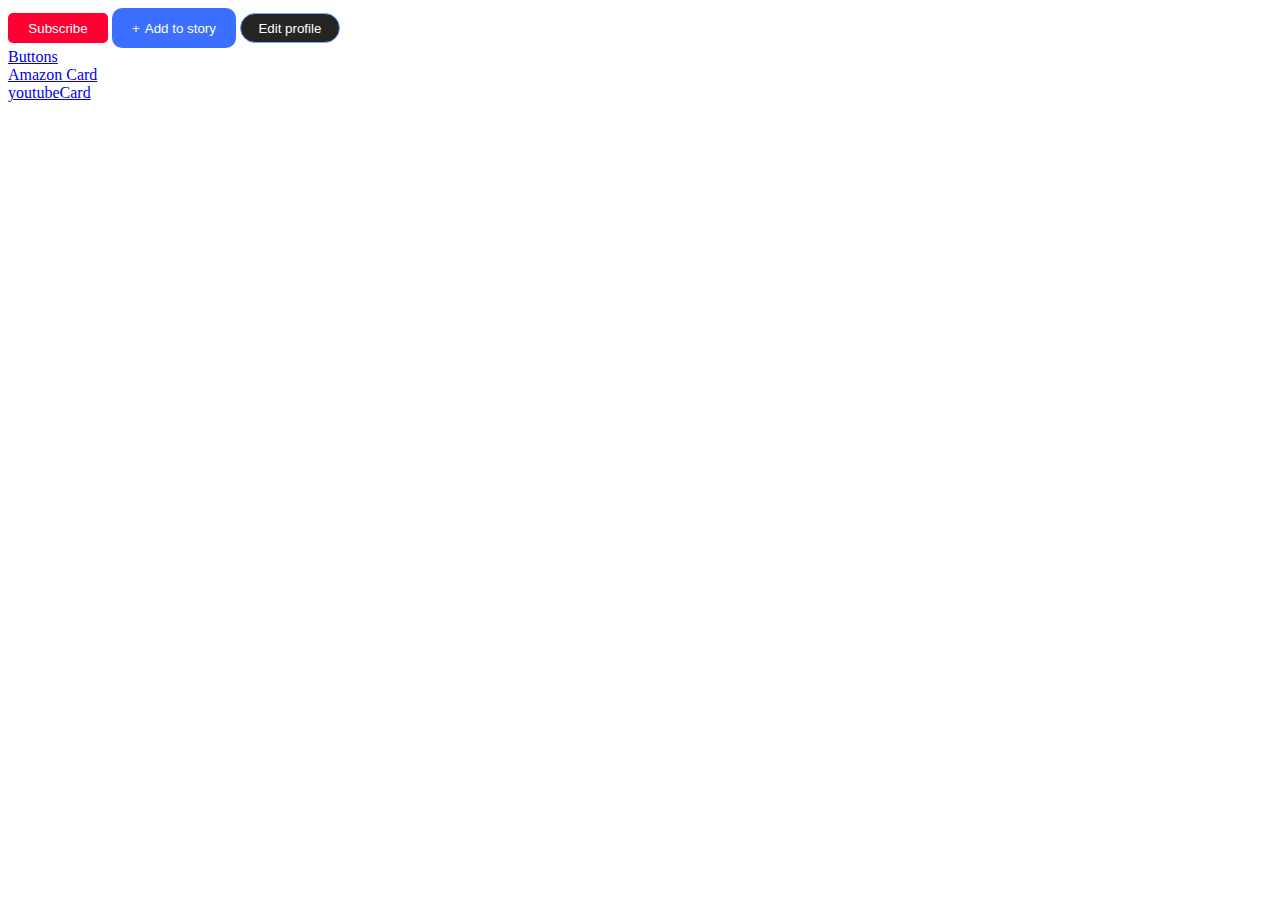
==== index.html @ c6971d93 "Subject: Update" ====
<!DOCTYPE html>
<html lang="en">
<head>
  <meta charset="UTF-8">
  <meta name="viewport" content="width=device-width, initial-scale=1.0">
  <link rel="stylesheet" href="assets/styles/button.css">
  <title>CodeWebBasics</title>
</head>
<body>
  <nav>

  </nav>
  
  <main>
    <button 
      type="button" 
      class="SubsBox">
        Subscribe
    </button> <!--Youtube Subscribe-->

    <button 
      type="button" 
      class="AddBox">
        <span>+</span>Add to story
    </button> <!--Add to story in Facebook-->

    <button 
      type="button" 
      class="EditBox">
        Edit profile
    </button> <!--Edit Profile in X-->

    <br>
    <a href="assets/components/Buttons/Buttons.html">Buttons</a>
    <br>
    <a href="assets/components/Cards/amazonCard.html">Amazon Card</a>
    <br>
    <a href="/assets//components/Cards/youtubeCard.html">youtubeCard</a>
  </main>

</body>
</html>
---- assets/styles/button.css ----
.SubsBox {
  border: none;
  border-radius: 5px;
  cursor: pointer;
  padding: 5px 20px;
  width: 100px;
  height: 30px;
  background-color:#ff0033;
  color: #fff;
}

.AddBox {
  border: none;
  width: 150;
  height: 40px;
  background-color: #3b6fff;
  color: #fff;
  border-radius: 10px;
  padding: 10px 20px;
  cursor: pointer;
}

.AddBox span {
  padding-right: 5px;
}

.EditBox {
  border: 0.9px solid #71aaff;
  border-radius: 20px;
  padding: 5px 15px;
  background-color: #252525;
  color: #fff;
  width: 100px;
  height: 30px;
  cursor: pointer;
}


/*! Lesson 2  */

.btn {
  border: none;
  height: 35px;
  margin: 10px;
  width: 100px;
}

.RequestBox {
  background-color: #000000;
  color: #fff;
  cursor: pointer;
}

.CartBox {
  background-color: rgb(255, 216, 20);
  color: #000;
  border-radius: 18px;
  width: 130px;
}

.SignBox {
  background-color: rgb(46, 164, 79);
  color: #fff;
  border-radius: 5px;
  font-weight: 600;
  font-size: 10px;
  cursor: pointer;
}

.GetBox {
  background-color: rgb(121, 82, 179);
  color: #fff;
  border-radius: 5px;
  cursor: pointer;
}

.DownloadBox {
  background-color: #fff;
  border: 1px solid rgb(108, 117, 125);
  color: rgb(108, 117, 125);
  border-radius: 5px;
  cursor: pointer;
}

.ApplyBox {
  background-color: rgb(10, 102, 194);
  color: white;
  width: 200px;
  border-radius: 20px;
  font-weight: 600;
  font-size: 10px;
  cursor: pointer;
}

.SaveBox {
  background-color: #fff;
  border: 1px solid rgb(10, 102, 194);
  color: rgb(10, 102, 194);
  border-radius: 20px;
  font-weight: 600;
}
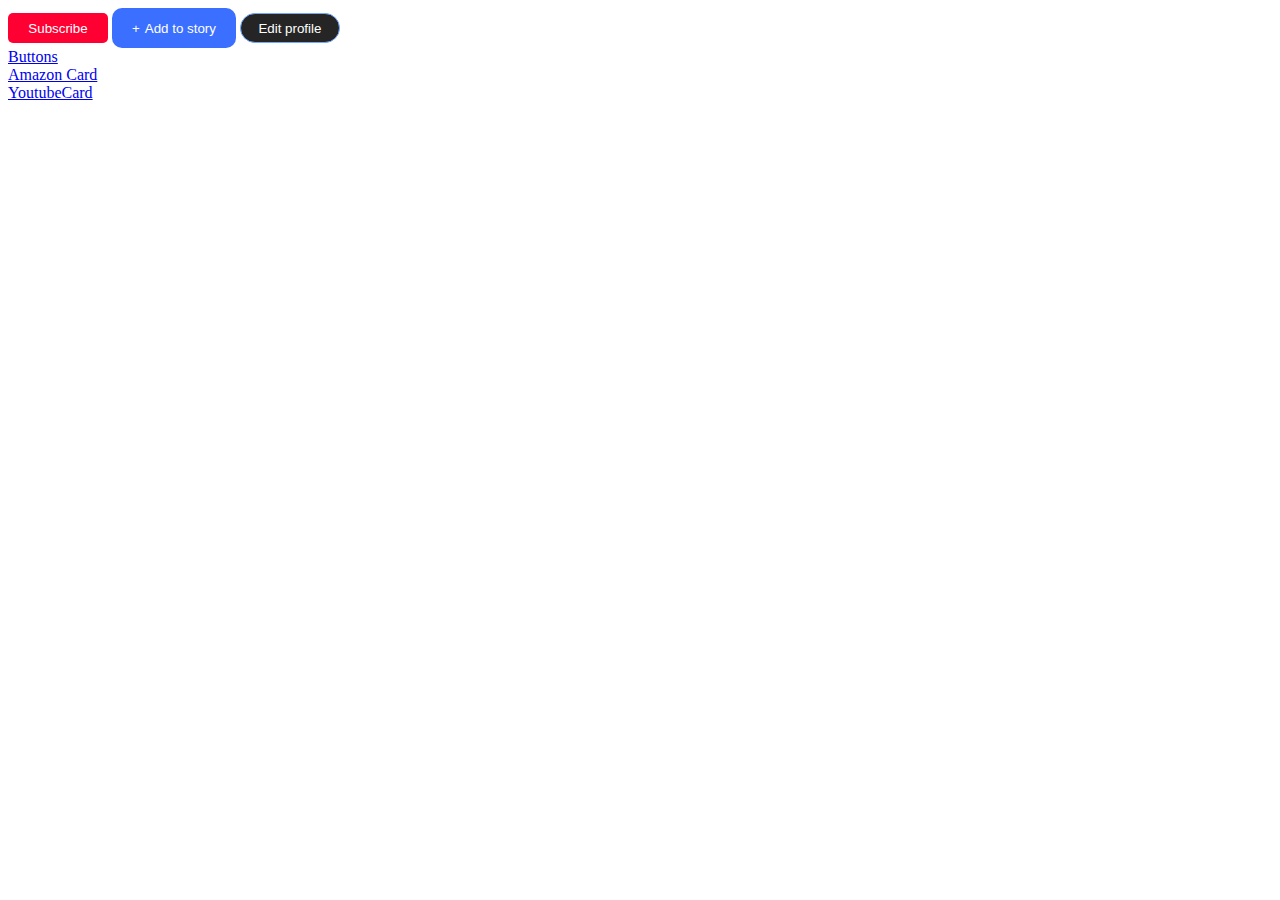
==== commit 05bf843e: "Subject: Update" ====
--- a/index.html
+++ b/index.html
@@ -35,7 +35,7 @@
     <br>
     <a href="assets/components/Cards/amazonCard.html">Amazon Card</a>
     <br>
-    <a href="/assets//components/Cards/youtubeCard.html">youtubeCard</a>
+    <a href="/assets//components/Cards/youtubeCard.html">YoutubeCard</a>
   </main>
 
 </body>
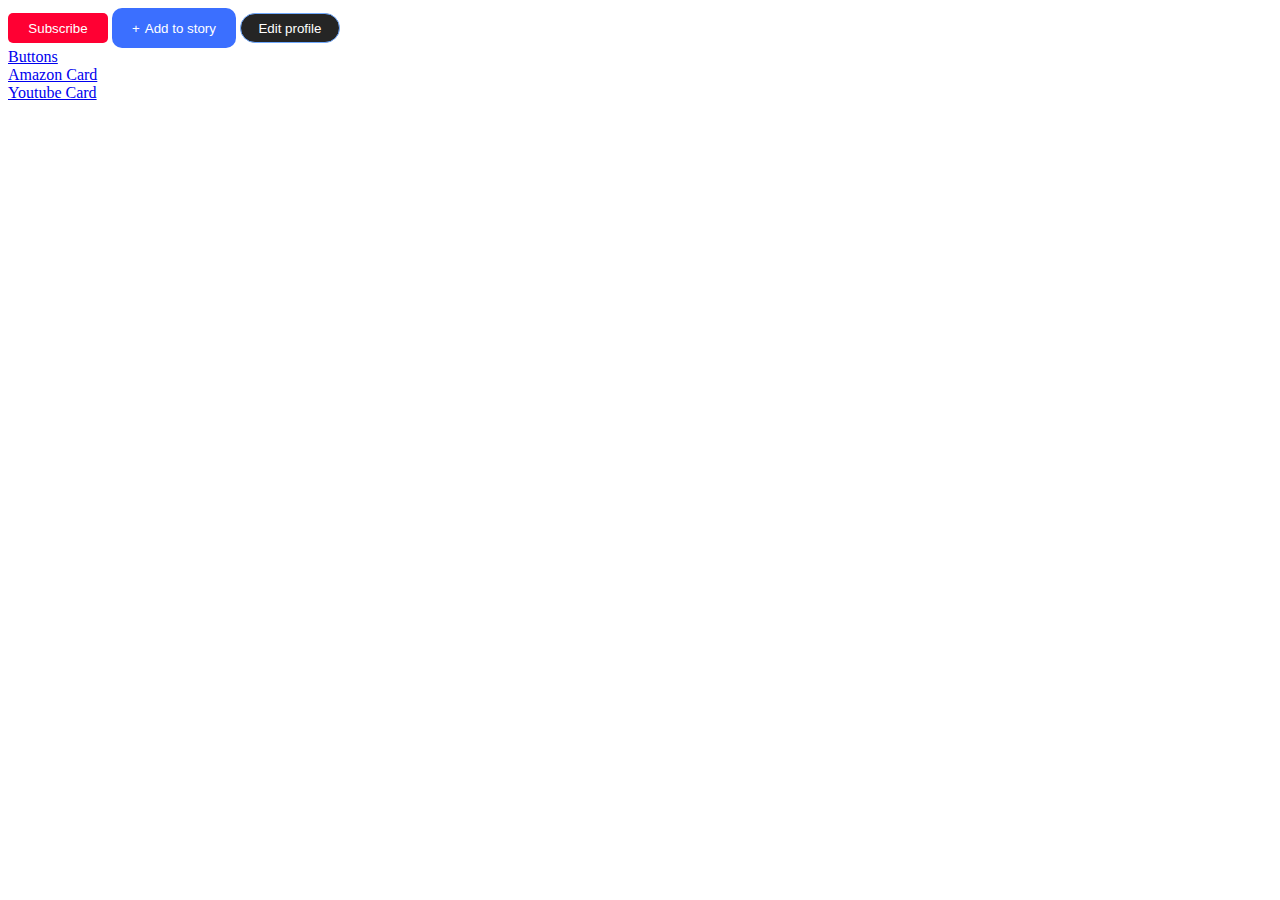
==== commit 69133e9d: "Subject: Update" ====
--- a/index.html
+++ b/index.html
@@ -35,7 +35,7 @@
     <br>
     <a href="assets/components/Cards/amazonCard.html">Amazon Card</a>
     <br>
-    <a href="/assets//components/Cards/youtubeCard.html">YoutubeCard</a>
+    <a href="/assets//components/Cards/youtubeCard.html">Youtube Card</a>
   </main>
 
 </body>
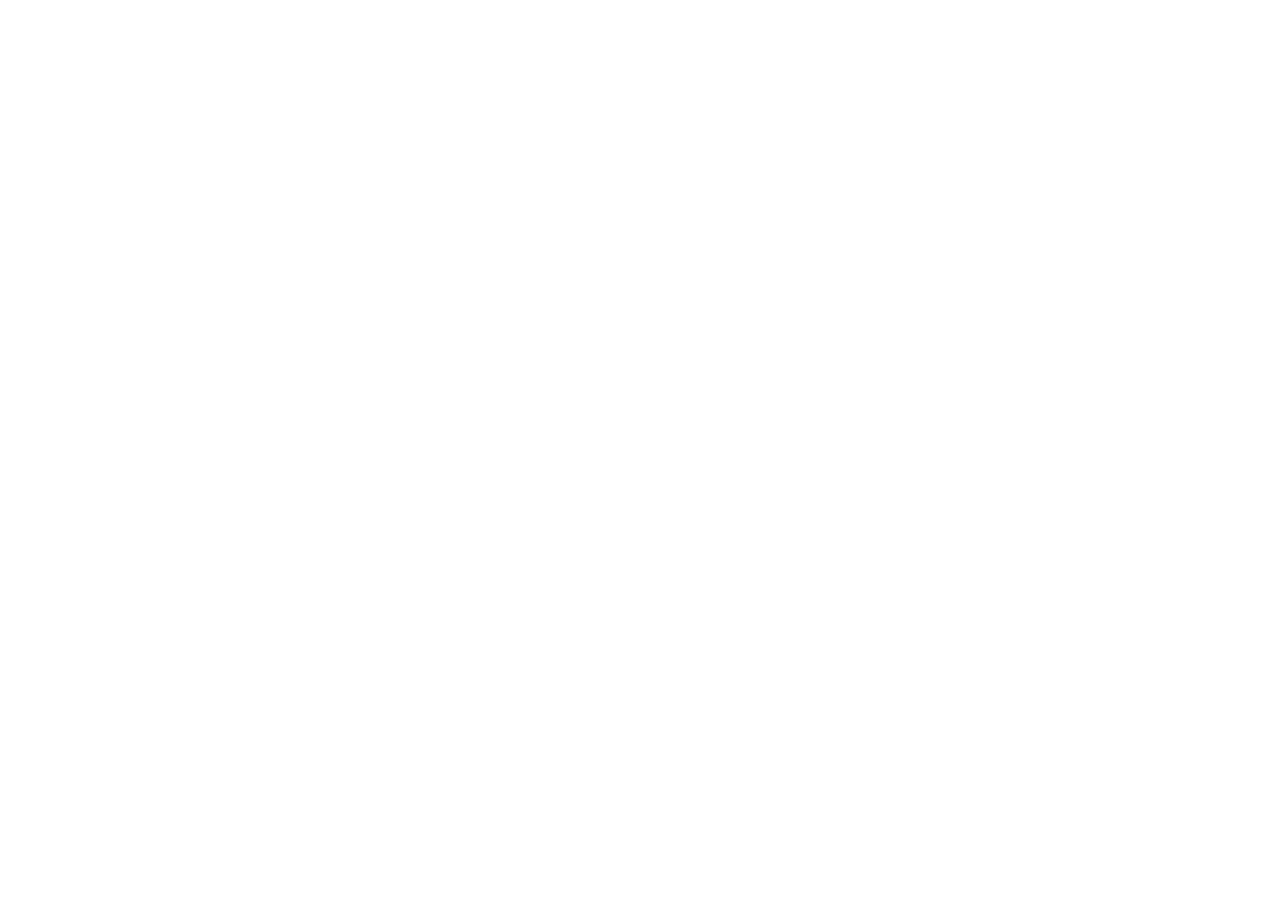
==== commit 5cb8f31a: "Subject: Update" ====
--- a/index.html
+++ b/index.html
@@ -12,30 +12,6 @@
   </nav>
   
   <main>
-    <button 
-      type="button" 
-      class="SubsBox">
-        Subscribe
-    </button> <!--Youtube Subscribe-->
-
-    <button 
-      type="button" 
-      class="AddBox">
-        <span>+</span>Add to story
-    </button> <!--Add to story in Facebook-->
-
-    <button 
-      type="button" 
-      class="EditBox">
-        Edit profile
-    </button> <!--Edit Profile in X-->
-
-    <br>
-    <a href="assets/components/Buttons/Buttons.html">Buttons</a>
-    <br>
-    <a href="assets/components/Cards/amazonCard.html">Amazon Card</a>
-    <br>
-    <a href="/assets//components/Cards/youtubeCard.html">Youtube Card</a>
   </main>
 
 </body>
